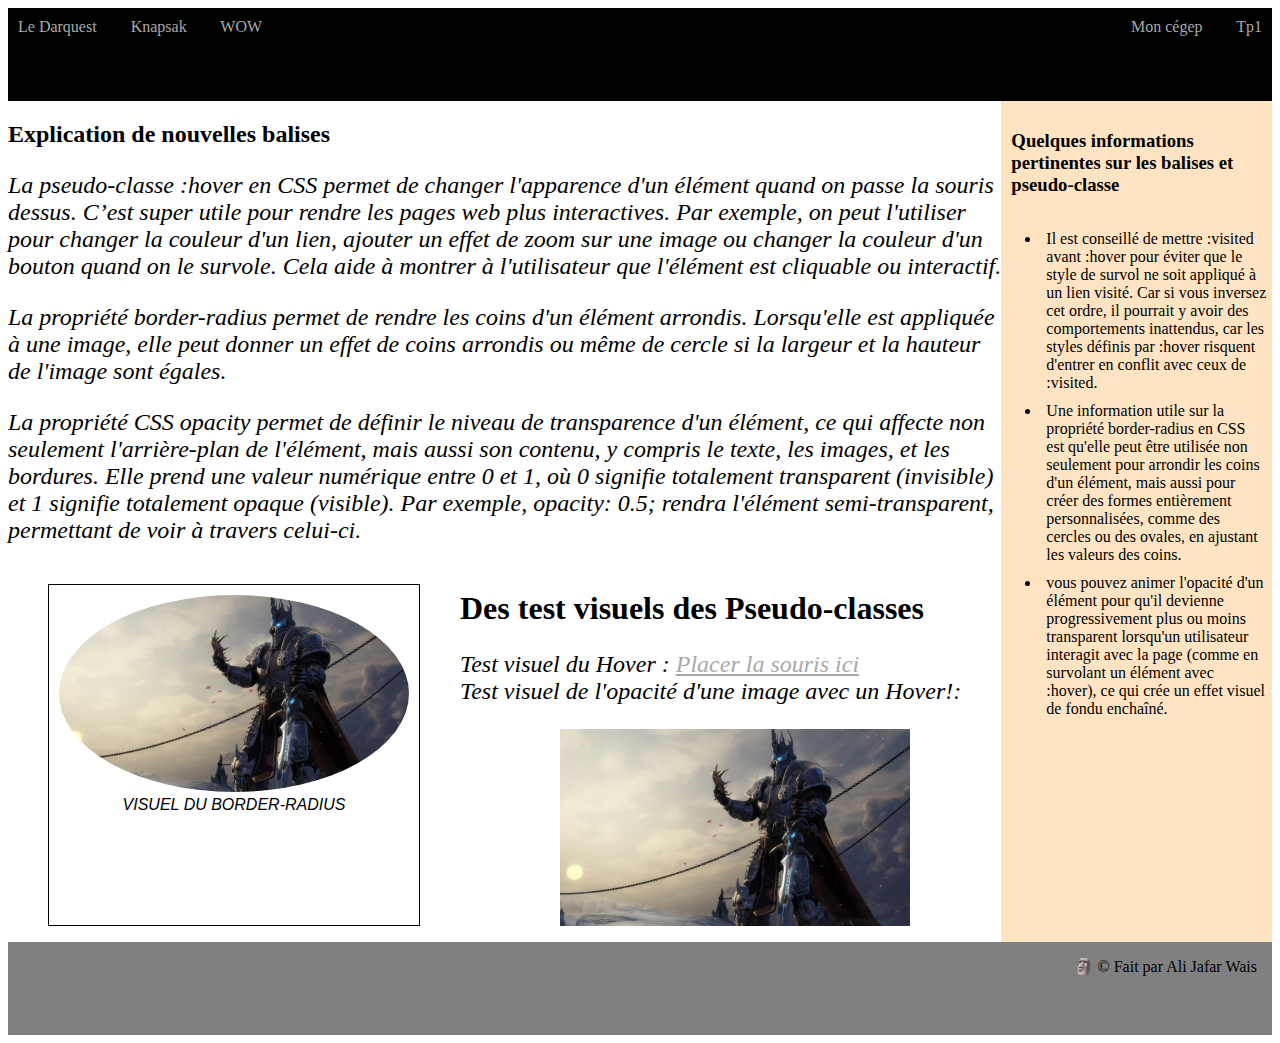
==== kb2.html @ c5d70f65 "first commit" ====
<!DOCTYPE html>
<html lang="fr">

<head>
    <meta charset="UTF-8">

    <meta name="viewport" content="width=device-width, initial-scale=1.0">
    <title>Nouvelles Balises </title>
    <link rel="stylesheet" href="css/style.css">
</head>

<body>
    <div id="conteneur">
        <header>
            <nav>

                <div class="left">
                    <a href="http://167.114.152.54/~darquest1/prod/" target="_blank">Le Darquest</a>
                    <a href="http://167.114.152.54/~knapsak3/" target="_blank">Knapsak</a>
                    <a href="./wow.html" target="_blank">WOW</a>
                </div>
                <div class="right">
                    <a href="https://clg.qc.ca/" target="_blank">Mon cégep</a>
                    <a href="../TP1/index.html" target="_blank">Tp1</a>
                </div>

            </nav>
        </header>
        <main>
            <h2>Explication de nouvelles balises</h2>
            <p>La pseudo-classe :hover en CSS permet de changer l'apparence d'un élément quand on passe la souris
                dessus.
                C’est super utile pour rendre les pages web plus interactives. Par exemple,
                on peut l'utiliser pour changer la couleur d'un lien, ajouter un effet de zoom sur une image ou changer
                la couleur d'un bouton quand on le survole.
                Cela aide à montrer à l'utilisateur que l'élément est cliquable ou interactif.</p>
            <p>La propriété border-radius permet de rendre les coins d'un élément arrondis. Lorsqu'elle est appliquée à
                une image,
                elle peut donner un effet de coins
                arrondis ou même de cercle si la largeur et la hauteur de l'image sont égales.</p>
            <p> La propriété CSS opacity permet de définir le niveau de transparence d'un élément, ce qui affecte non
                seulement l'arrière-plan de l'élément,
                mais aussi son contenu, y compris le texte, les images, et les bordures.
                Elle prend une valeur numérique entre 0 et 1, où 0 signifie totalement transparent
                (invisible) et 1 signifie totalement opaque (visible). Par exemple, opacity: 0.5; rendra l'élément
                semi-transparent, permettant de voir à travers celui-ci.</p>
        </main>

        <figure>
            <img src="image/wow.jpg" alt="ocean" id="imageRonde">
            <figCaption>
                Visuel du Border-Radius
            </figCaption>
        </figure>
        <aside id="asideWow">
            <h3>Quelques informations pertinentes sur les balises et pseudo-classe</h3>
            <ol class="orderlist">
                <li>Il est conseillé de mettre :visited avant :hover pour éviter que le style de survol ne soit appliqué
                    à un lien visité.
                    Car si vous inversez cet ordre, il pourrait y avoir des comportements inattendus, car les styles
                    définis par
                    :hover risquent d'entrer en conflit avec ceux de :visited.
                </li>
                <li>Une information utile sur la propriété border-radius en CSS est qu'elle peut être utilisée non
                    seulement pour arrondir les
                    coins d'un élément,
                    mais aussi pour créer des formes entièrement personnalisées, comme des cercles ou des ovales, en
                    ajustant les valeurs des coins.</li>
                <li>vous pouvez animer l'opacité d'un élément pour qu'il devienne progressivement plus ou moins
                    transparent lorsqu'un utilisateur
                    interagit avec la page (comme en survolant un élément avec :hover), ce qui crée un effet visuel de
                    fondu enchaîné.</li>

            </ol>
        </aside>
        <article>
            <h1>Des test visuels des Pseudo-classes</h1>
            <p>Test visuel du Hover : <a href="https://clg.qc.ca/">Placer la souris ici</a><br>Test visuel de l'opacité
                d'une image avec un Hover!:</p>
            <img src="image/wow.jpg" alt="ocean" id="imageOpaque">



        </article>
        <footer>&#128511; &copy; Fait par Ali Jafar Wais</footer>
    </div>
</body>

</html>
---- css/style.css ----
img {
    max-width: 350px;
    margin: auto;
}

figure {
    background-color: white;
    border: solid black 1px;
    padding: 10px;
    width: fit-content;
    float: left;
}

#conteneur {
    display: grid;
    grid-template-columns: 1fr 2fr 1fr;
    grid-template-rows: 0.5fr 1.5fr 1fr 2fr 0.5fr;
    margin: auto;
    grid-template-areas:
        "header header     header"
        "main   main       aside"
        "main   main       aside"
        "figure article    aside "
        "footer footer     footer";
}

header {
    grid-area: header;
    background-color: black;
    color: white;
}

main {
    grid-area: main;
    background-color: white;
    

}

section {
    grid-area: section;
    background-color: green;
}

#asideWow {
    grid-area: aside;
    background-color: bisque;
}
#asideFallout{
    grid-area: aside;
    background-color:rgb(2, 160, 212);
}

footer {
    grid-area: footer;
    background-color:grey;
    color:black;
    text-align: right;
}

figCaption {
    text-align: left;
    font-style: italic;
}

article {
    grid-area: article;
    background-color: white;
}

nav {
    color: white;
}

ul {
    margin: 0;
    padding: 0;
}

li {
    padding: 5px;
}

a {
    color:darkgrey
}
  a:hover {
    color: blue;
}

  
.right {
    float: right;
    padding: 10px;
}

.left {
    float: left;
    padding: 10px;
}

p {
    font-size: x-large;
    font-style: italic;
}

.unorderlist {
    list-style-type: none;

}

.unorderlist li {
   padding-left: 15px;
    margin-bottom: 15px;
}

.orderlist {
    list-style-type:disc;
    margin-bottom: 15px;
}
h3{
    padding:10px

}
.left a, .right a {
    margin-right: 30px; 
    text-decoration: none; 
}

.left a:last-child, .right a:last-child {
    margin-right: 0; 
}
footer{
    padding: 15px;
}
#imageRonde{
    border-radius: 50%;
}
figcaption{
    text-transform: uppercase;
    font-family: Impact, Haettenschweiler, 'Arial Narrow Bold', sans-serif;
    text-align: center;
}
#imageOpaque:hover{
    opacity: 0.5;
}
#imageOpaque{
    margin-left: 100px;
}
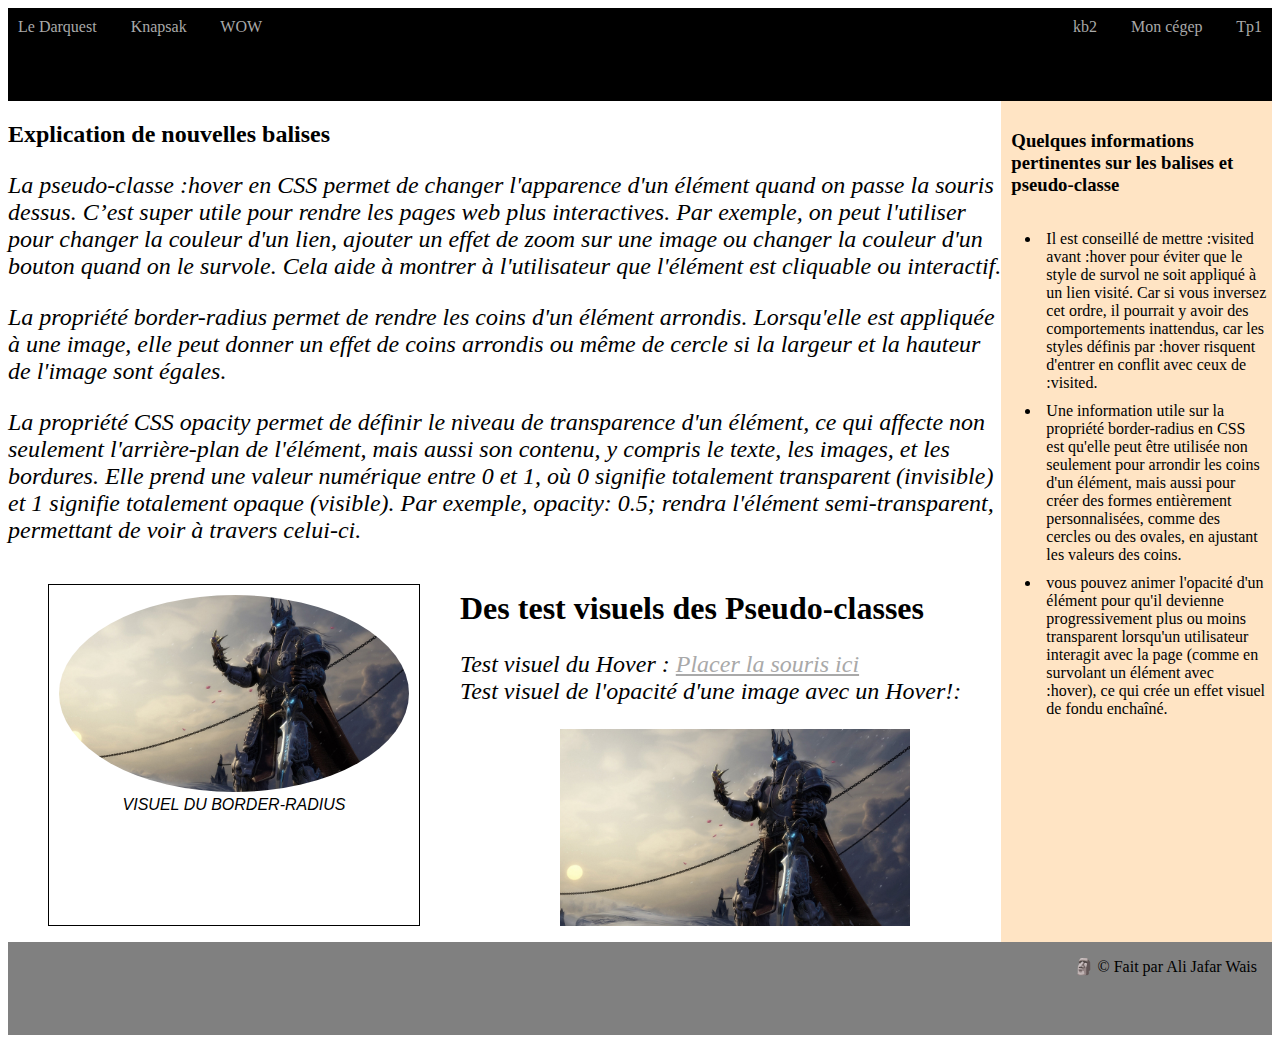
==== commit cc2a0214: "g" ====
--- a/kb2.html
+++ b/kb2.html
@@ -20,6 +20,7 @@
                     <a href="./wow.html" target="_blank">WOW</a>
                 </div>
                 <div class="right">
+                    <a href="./kb2.html" target="_blank">kb2</a>
                     <a href="https://clg.qc.ca/" target="_blank">Mon cégep</a>
                     <a href="../TP1/index.html" target="_blank">Tp1</a>
                 </div>
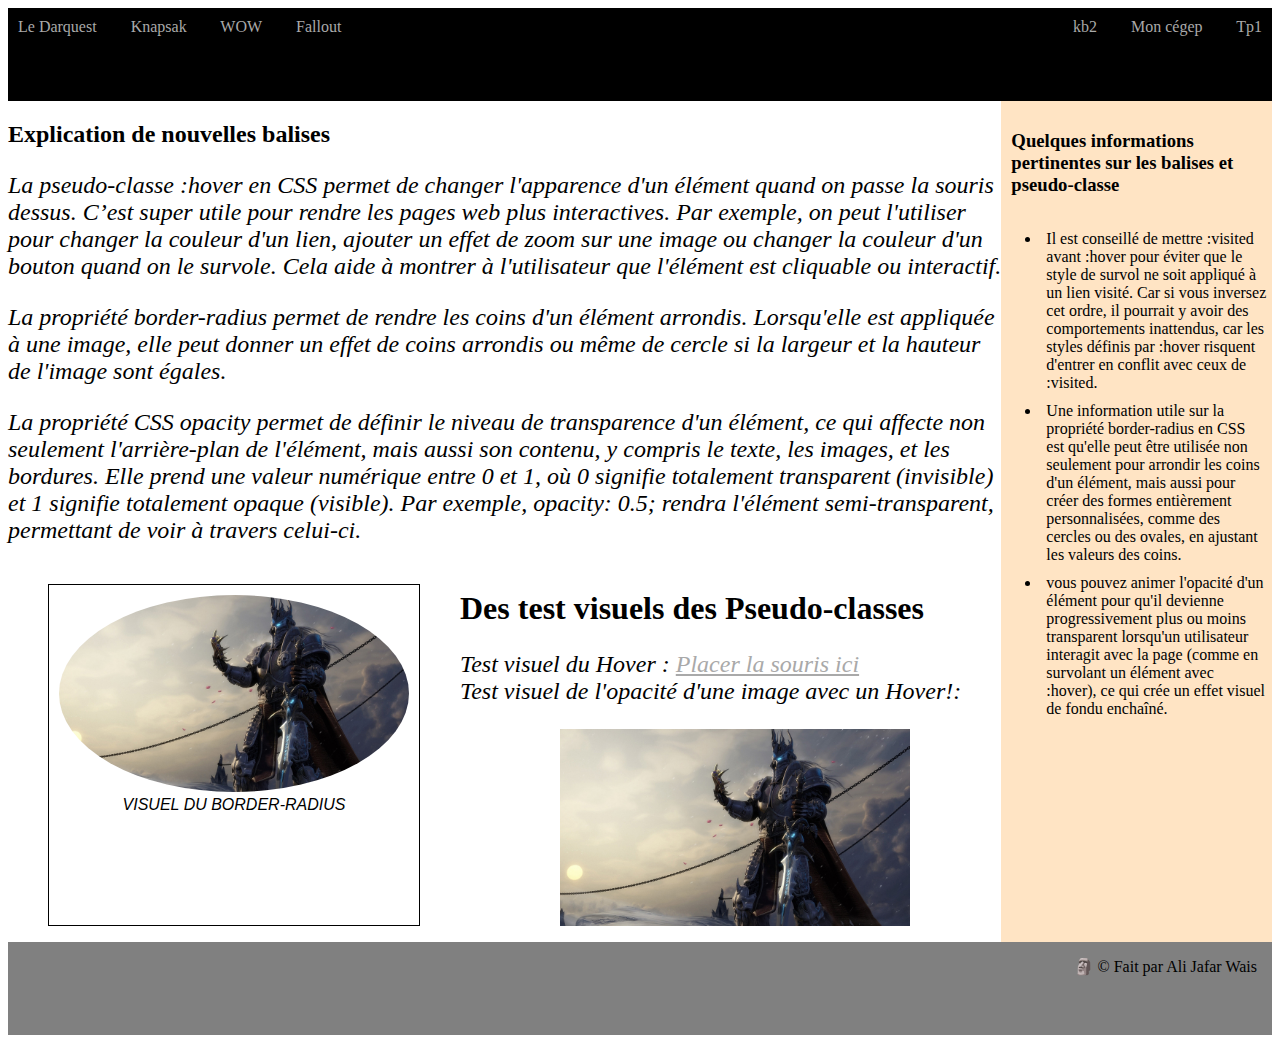
==== commit 7c9bd2eb: "fini" ====
--- a/kb2.html
+++ b/kb2.html
@@ -18,6 +18,7 @@
                     <a href="http://167.114.152.54/~darquest1/prod/" target="_blank">Le Darquest</a>
                     <a href="http://167.114.152.54/~knapsak3/" target="_blank">Knapsak</a>
                     <a href="./wow.html" target="_blank">WOW</a>
+                    <a href="./index.html" target="_blank">Fallout</a>
                 </div>
                 <div class="right">
                     <a href="./kb2.html" target="_blank">kb2</a>
